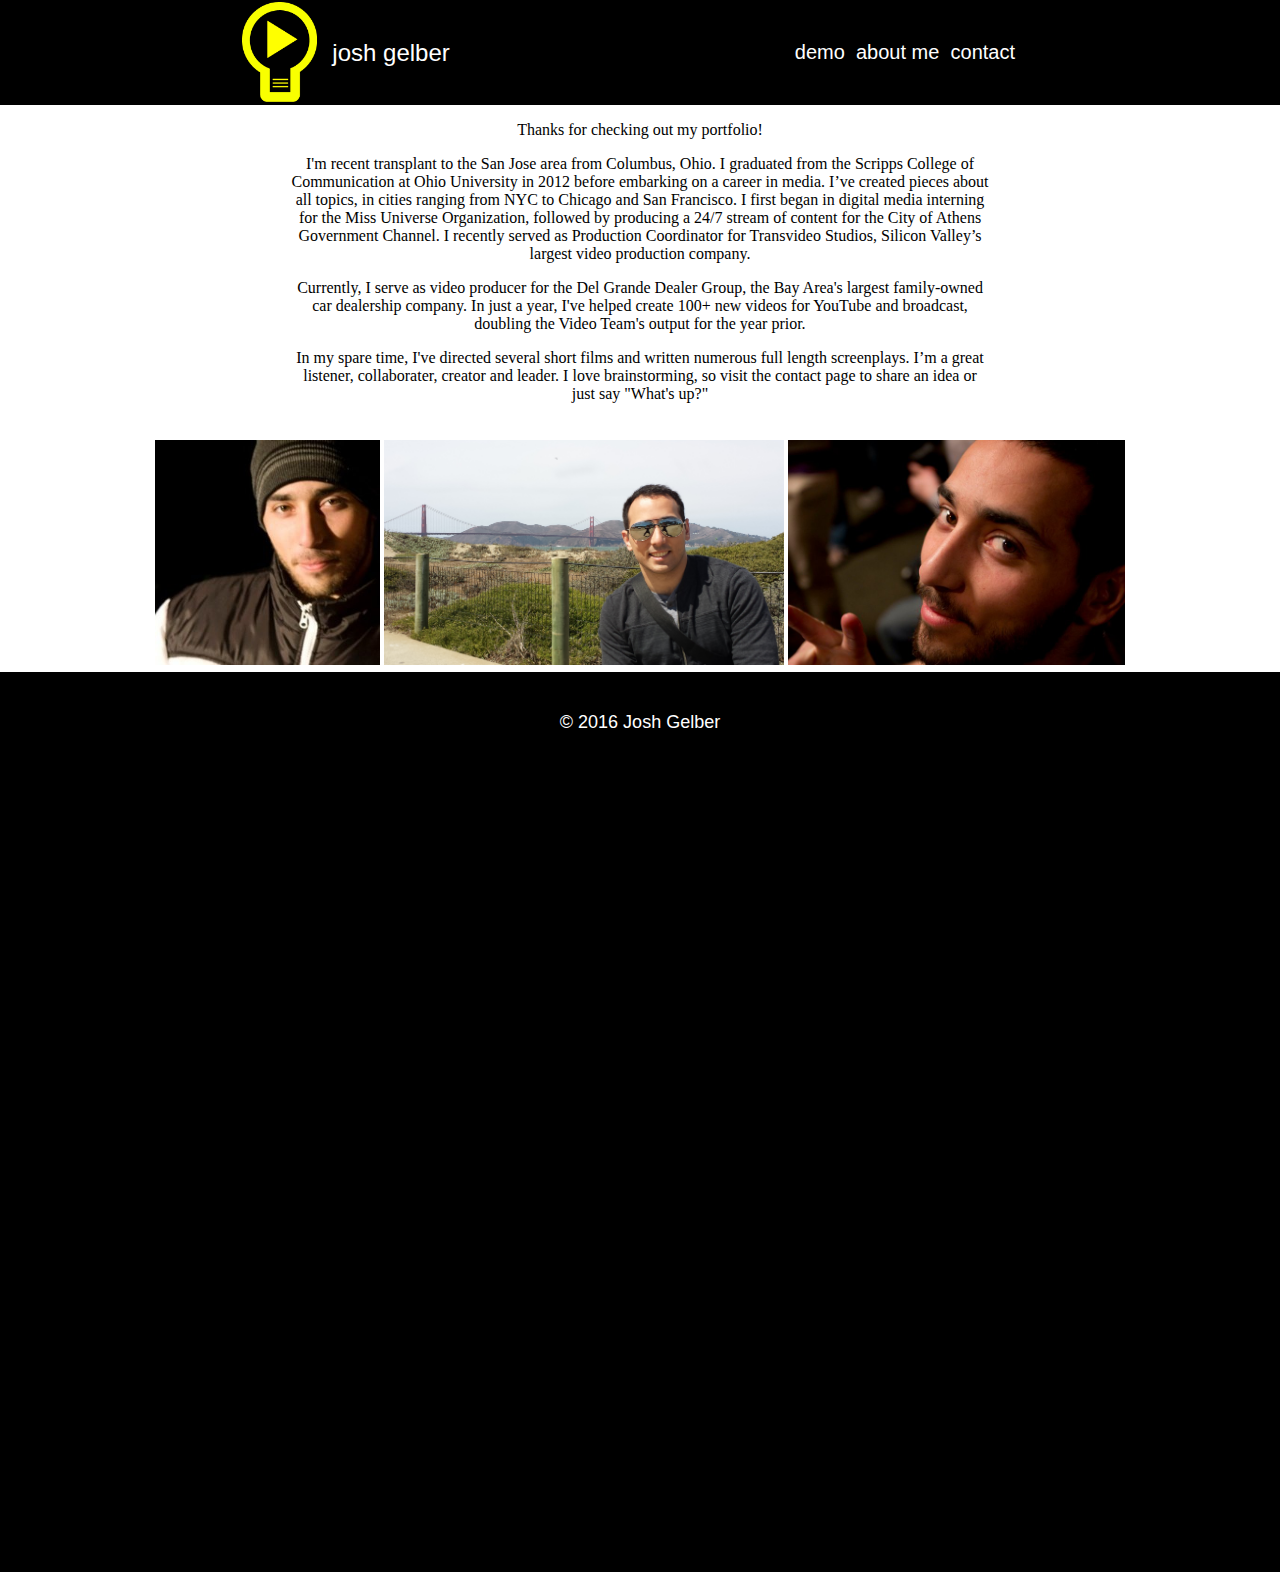
==== aboutme.html @ 385f6f09 "first website upload" ====
<!DOCTYPE html>
<html>
	<head>
    	<meta charset="utf-8"/>
    	<title>Gelber Portfolio</title>
        <link rel="stylesheet" href="main.css"/>
        <link rel="shortcut icon" href="Layout/Components/favicon.ico" type="image/x-icon" />
        <style type="text/css">
        </style>
	</head>
    <body>
    <div class="fullbar"><center>
      <div class="topbar">
      <div class="toplogo"></div>	      
      <div class="topname">&nbsp;&nbsp;<a href="index.html">josh gelber</a></div>
      <div class="toplinks">&nbsp;<a href="demoreel.html">demo</a>&nbsp; <a href="aboutme.html">about&nbsp;me</a> &nbsp;<a href="contact.php">contact</a></div>
      </div></center>
      </div>
      <center>
      
      <div class="mainbodyabout"><center>	
        <p>Thanks for checking out my portfolio!</p>
<p>I'm recent transplant to the San Jose area from Columbus, Ohio.  I graduated from the Scripps College of Communication at Ohio University in 2012 before embarking on a career in media.  I’ve created pieces about all topics, in cities ranging from NYC to Chicago and San Francisco. I first began in digital media interning for the Miss Universe Organization,  followed by producing a 24/7 stream of content for the City of Athens Government Channel.  I recently served as Production Coordinator for Transvideo Studios, Silicon Valley’s largest video production company.</p>
	<p>Currently, I serve as video producer for the Del Grande Dealer Group, the Bay Area's largest family-owned car dealership company.  In just a year, I've helped create 100+ new videos for YouTube and broadcast, doubling the Video Team's output for the year prior.
	<p>In my spare time, I've directed several short films and written numerous full length screenplays.  I’m a great listener, collaborater, creator and leader.  I love brainstorming, so visit the contact page to share an idea or just say "What's up?"</p>
    </br></center></div>
   
      <table width="772" border="0">
        <tr>
          <td><img src="images/Self_1.jpg" alt="Me" height=225px /></td>
          <td><img src="images/Self_4.jpg" alt="Me" height=225px /></td>
          <td><img src="images/Self_2.jpg" alt="Me" height=225px /></td>
        </tr>
      </table>
      </center>
      
      <div class="footer">
      <div class="footercontent">© 2016 Josh Gelber</div>
      </div></center>
    </body>
</html>
---- main.css ----
@charset "UTF-8";
/* This is the Stylesheet */
body {
	background-color: #FFF;
	margin-left:0px;
	margin-right:0px;
	margin-top:0px;
	margin-bottom:0px;
	height: 100%;
}

.fullbar {
	width: 100%;
	background: black;
	height: 105px;
	top: 0px;
}

.topbar {
	width: 800px;
	font-family: Arial, Helvetica, sans-serif;
	color: white;
	background: black;
	height: 105px;
}

.toplogo {
	float: left;
	margin: 2px;
	background-image: url(Layout/Components/DemoPageLogoSmall.png);
	background-repeat: no-repeat;
	background-size: 75px 100px;
	width: 75px;
	height: 100px;

}

.topname {
	float: left;
	font-size: 24px;
	line-height: 105px;
	text-align: left;
	width: 345px;
	height: 105px;
}

.toplinks {
	font-size: 20px;
	text-align: right;
	margin-left: 300px;
	line-height: 105px;
	width: 450px;
}

.mainbody {
	width: 100%;
	position: relative;
	height: 720px;
	overflow: hidden;
}

.mainimg {
	position: absolute;
	width: 1920px;
	left: 50%;
	top: 50%;
	margin-top: -540px;
	margin-left: -960px;
}

.mainbodyabout {
	position: relative;
	width: 700px;
	height: 100%;
}

.mainbodydemo {
	position: relative;
	text-align:center;
	top: 75px;
	width: 100%;
	height: 100%;
	margin: auto;
}

.mainbodydemo2 {
	margin-top: 300px;
	background-color: #000;
	text-align:center;
	color: #FFF;
	font-size: 16px;
	font-family: Arial, Helvetica, sans-serif;
	width: 950px;
	height: 100%;
	margin: auto;
}

.button1 {
	font-family: Arial, Helvetica, sans-serif;
	position: absolute;
	float: left;
	text-align: center;
	line-height: 35px;
	width: 100px;
	border-radius: 0px;
	border-style: solid;
	top: 50%;
	left: 50%;
	margin-left: -150px;
	height: 35px;
	opacity: 1;
}

.button2 {
	font-family: Arial, Helvetica, sans-serif;
	position: absolute;
	text-align: center;
	float: left;
	line-height: 35px;
	width: 100px;
	border-radius: 0px;
	border-style: solid;
	top: 50%;
	left: 50%;
	margin-left: 50px;
	height: 35px;
	opacity: 1;
}

.footer {
	float: inherit;
	position: absolute;
	width: 100%;
	height: 100%;
	background: black;
}

.footercontent {
	font-size: 18px;
	color: #FFF;
	line-height: 100px;
	font-family: Arial, Helvetica, sans-serif;
	text-align:center;
}

a:link {
	text-decoration: none;
	color: inherit
}

a:visited {
	text-decoration: none;
	color: inherit
}
		
a:hover {
	color: #666;
	text-decoration: none;
	opacity: 1;
}

.img {
	height: 168.75px;
	width: 300px;
	opacity: .50;
}

.img:hover {
	opacity: 1;
}
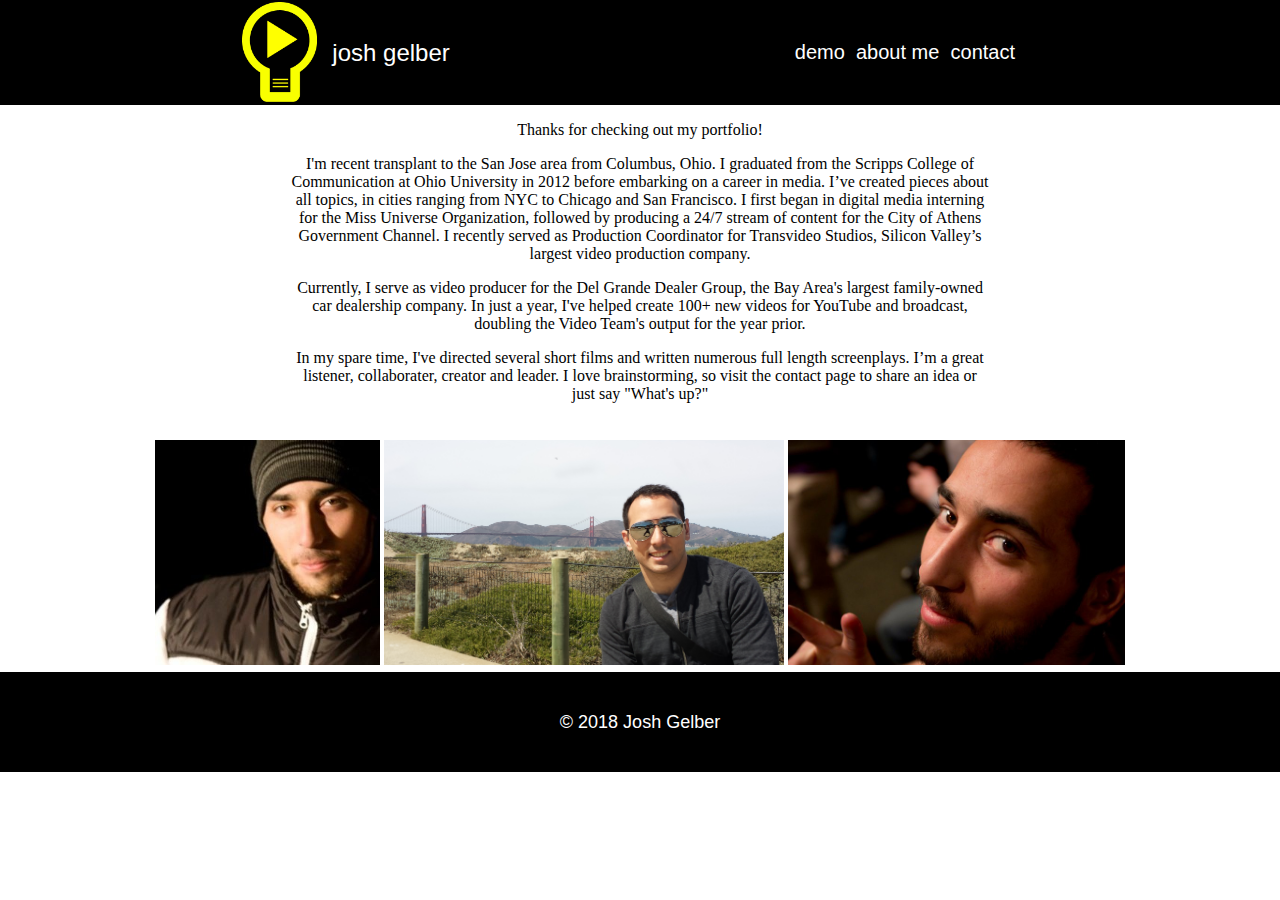
==== commit 8354bcea: "Update aboutme.html" ====
--- a/aboutme.html
+++ b/aboutme.html
@@ -35,7 +35,7 @@
       </center>
       
       <div class="footer">
-      <div class="footercontent">© 2016 Josh Gelber</div>
+      <div class="footercontent">© 2018 Josh Gelber</div>
       </div></center>
     </body>
 </html>
--- a/main.css
+++ b/main.css
@@ -131,7 +131,6 @@
 	float: inherit;
 	position: absolute;
 	width: 100%;
-	height: 100%;
 	background: black;
 }
 
